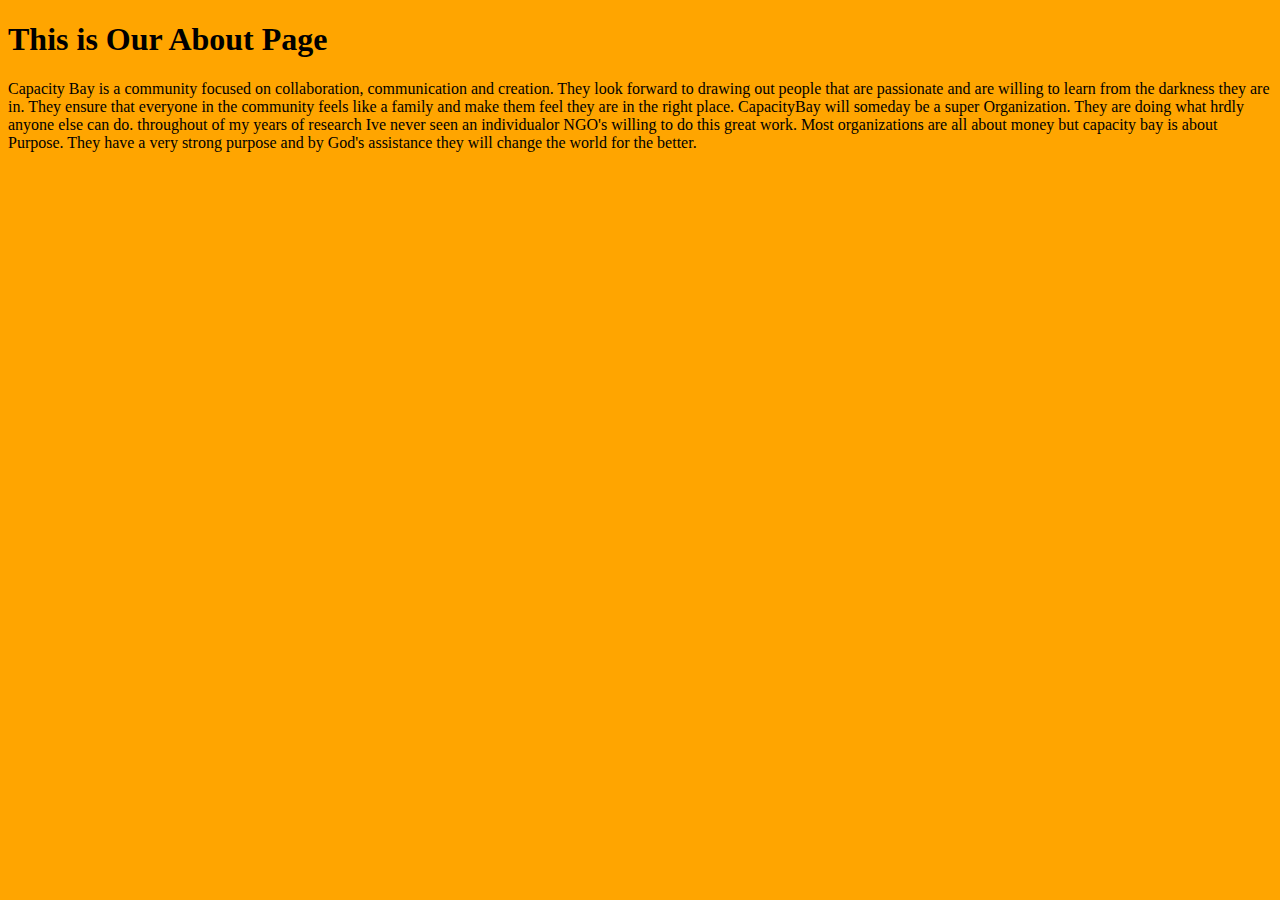
==== pages/about.html @ 0fd711d1 "I have modified these Projects" ====
<!DOCTYPE html>
<html lang="en">
  <head>
    <meta charset="UTF-8" />
    <meta name="viewport" content="width=device-width, initial-scale=1.0" />
    <title>About Page</title>
    <style>
      #main {
        background-color: orange;
      }
    </style>
  </head>
  <body id="main">
    <h1>This is Our About Page</h1>
    <p>
      Capacity Bay is a community focused on collaboration, communication and
      creation. They look forward to drawing out people that are passionate and
      are willing to learn from the darkness they are in. They ensure that
      everyone in the community feels like a family and make them feel they are
      in the right place. CapacityBay will someday be a super Organization. They
      are doing what hrdly anyone else can do. throughout of my years of
      research Ive never seen an individualor NGO's willing to do this great
      work. Most organizations are all about money but capacity bay is about
      Purpose. They have a very strong purpose and by God's assistance they will
      change the world for the better.
    </p>
  </body>
</html>
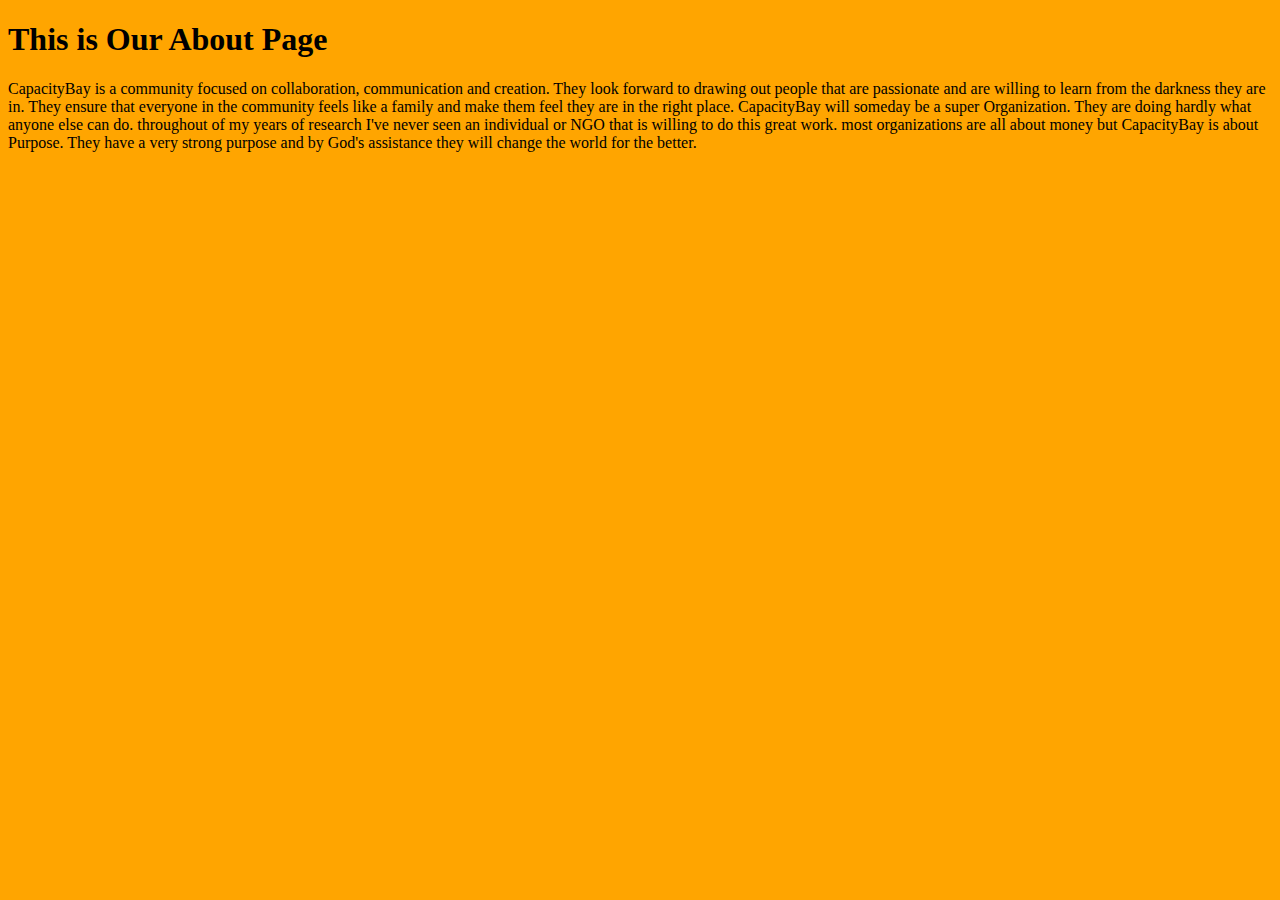
==== commit cc06101b: "Update about.html" ====
--- a/pages/about.html
+++ b/pages/about.html
@@ -13,14 +13,14 @@
   <body id="main">
     <h1>This is Our About Page</h1>
     <p>
-      Capacity Bay is a community focused on collaboration, communication and
+      CapacityBay is a community focused on collaboration, communication and
       creation. They look forward to drawing out people that are passionate and
       are willing to learn from the darkness they are in. They ensure that
       everyone in the community feels like a family and make them feel they are
       in the right place. CapacityBay will someday be a super Organization. They
-      are doing what hrdly anyone else can do. throughout of my years of
-      research Ive never seen an individualor NGO's willing to do this great
-      work. Most organizations are all about money but capacity bay is about
+      are doing hardly what anyone else can do. throughout of my years of
+      research I've never seen an individual or NGO that is willing to do this great
+      work. most organizations are all about money but CapacityBay is about
       Purpose. They have a very strong purpose and by God's assistance they will
       change the world for the better.
     </p>
